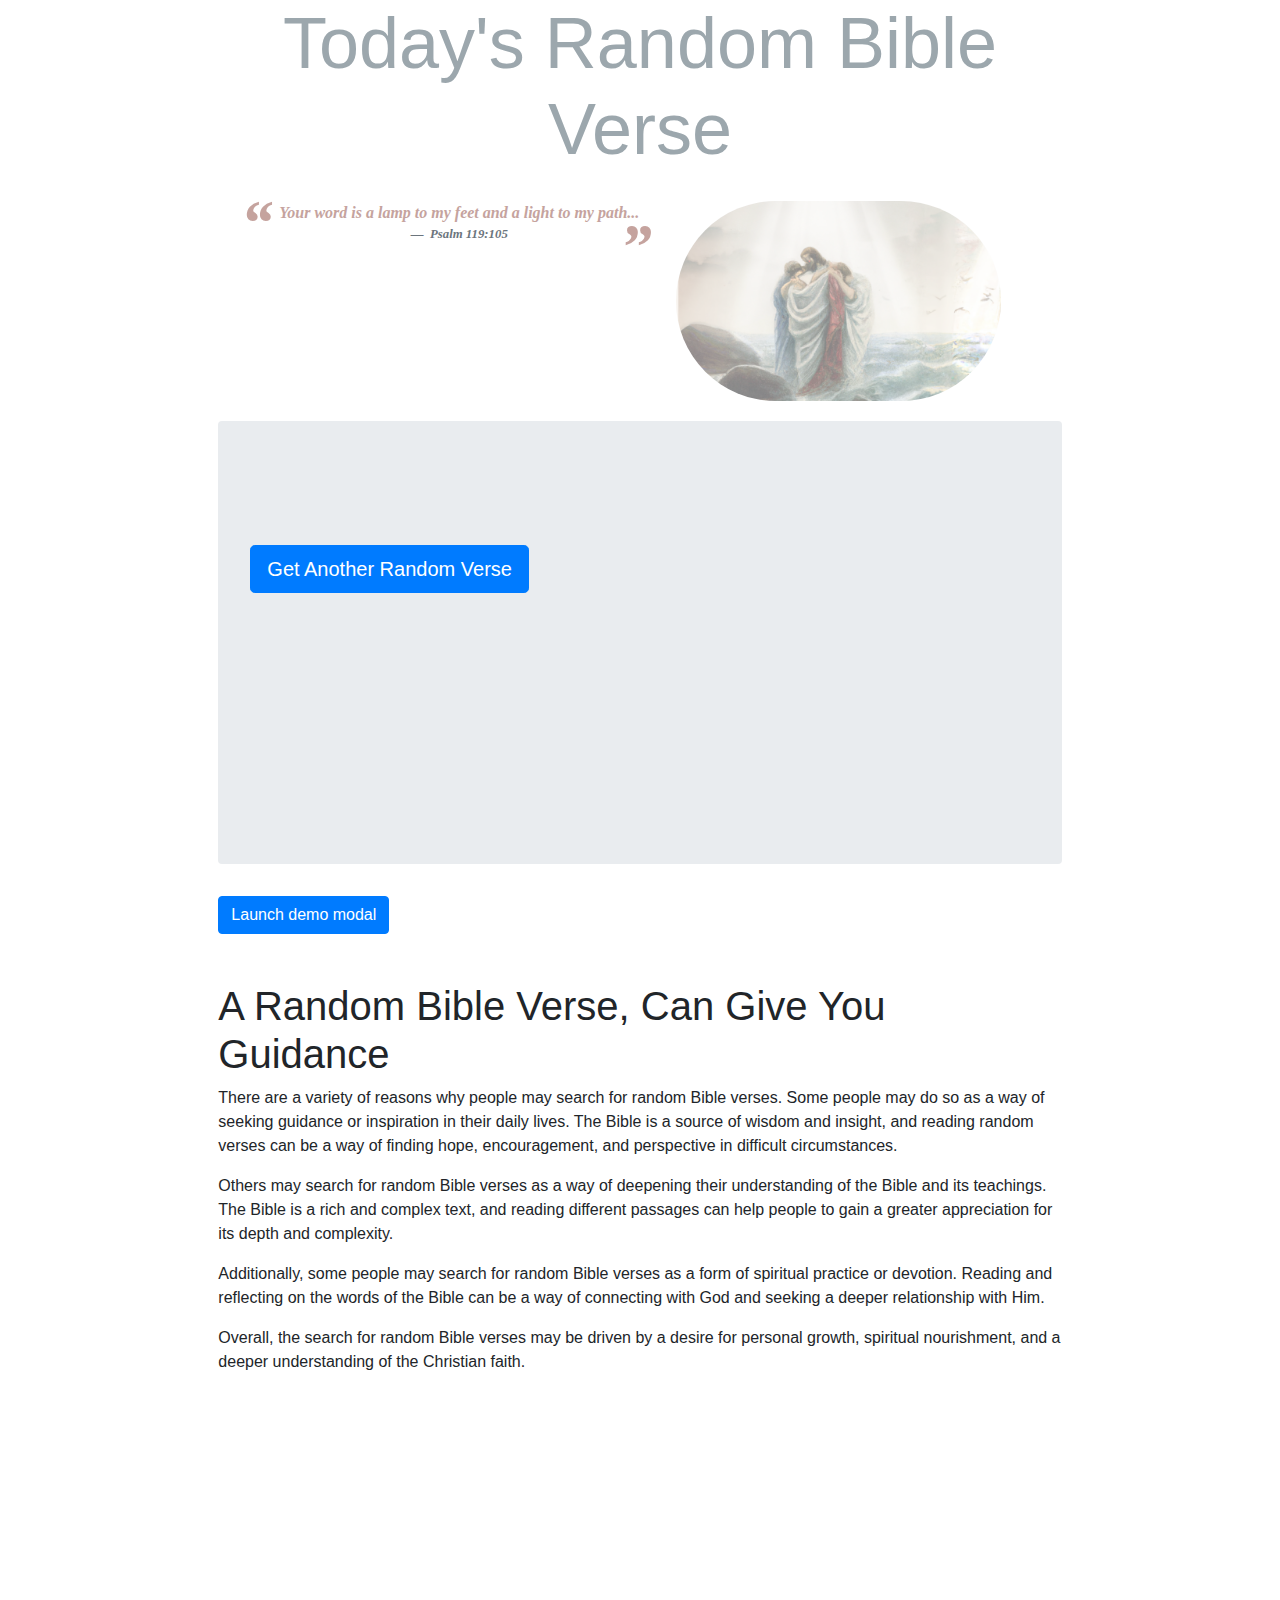
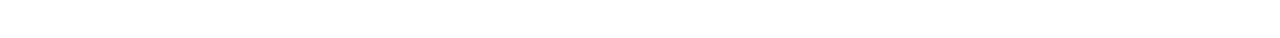
==== index.html @ 4c1b25fa "added GA" ====
<!DOCTYPE html>
<html>
  <head>
    <meta charset="utf-8" />
    <meta http-equiv="X-UA-Compatible" content="IE=edge" />
    <title>Random Bible Verse Generator</title>
    <meta name="description" content="" />
    <meta name="viewport" content="width=device-width, initial-scale=1" />
    <link
      rel="icon"
      type="image/x-icon"
      href="./styles/random-bible-verse-logo.png"
    />
    <link rel="stylesheet" type="text/css" href="./styles/main.css" />
    <link
      rel="stylesheet"
      href="https://cdn.jsdelivr.net/npm/bootstrap@4.3.1/dist/css/bootstrap.min.css"
      integrity="sha384-ggOyR0iXCbMQv3Xipma34MD+dH/1fQ784/j6cY/iJTQUOhcWr7x9JvoRxT2MZw1T"
      crossorigin="anonymous"
    />
  </head>
  <script
    async
    src="https://www.googletagmanager.com/gtag/js?id=G-FK5TZYLP61"
  ></script>
  <script>
    window.dataLayer = window.dataLayer || [];
    function gtag() {
      dataLayer.push(arguments);
    }
    gtag("js", new Date());

    gtag("config", "G-FK5TZYLP61");
  </script>
  <body>
    <div class="container-fluid">
      <div class="row">
        <div class="col-md-2"></div>
        <div class="col-md-8">
          <h1 class="display-3" id="header">Today's Random Bible Verse</h1>
          <div class="card-body wrapper headerhero">
            <blockquote>
              <p>Your word is a lamp to my feet and a light to my path...</p>
              <footer class="blockquote-footer">
                <cite title="Random Bible Verse Generator">Psalm 119:105</cite>
              </footer>
            </blockquote>
            <div style="display: inline-block; vertical-align: top">
              <img
                class="heroImg"
                src="./styles/jesus-random-bible-verse.png"
                alt="random bible verse"
              />
            </div>
          </div>
        </div>
        <div class="col-md-2"></div>
      </div>
    </div>
    <div class="row">
      <div class="col-md-2"></div>
      <div class="col-md-8">
        <div class="rounded jumbotron">
          <p id="pBtn" class="lead">
            <a
              class="btn btn-primary btn-lg"
              id="btnGet"
              href="#"
              role="button"
            >
              Get Another Random Verse
            </a>
          </p>
          <div id="jtHeader">
            <h1 class="medium" id="book"></h1>
            <p class="lead" id="output"></p>
          </div>
          <div id="Content" class="row">
            <div id="txtContent" class="col-md-6">
              <p id="ai" class="scro" />
            </div>
            <div id="imgContent" class="col-md-6">
              <img id="aiImg" />
            </div>
          </div>
        </div>
        <!-- Button trigger modal -->
        <button
          type="button"
          class="btn btn-primary"
          data-toggle="modal"
          data-target="#exampleModalLong"
        >
          Launch demo modal
        </button>
        <article>
          <h1 class="display-6">A Random Bible Verse, Can Give You Guidance</h1>
          <p>
            There are a variety of reasons why people may search for random
            Bible verses. Some people may do so as a way of seeking guidance or
            inspiration in their daily lives. The Bible is a source of wisdom
            and insight, and reading random verses can be a way of finding hope,
            encouragement, and perspective in difficult circumstances.
          </p>
          <p>
            Others may search for random Bible verses as a way of deepening
            their understanding of the Bible and its teachings. The Bible is a
            rich and complex text, and reading different passages can help
            people to gain a greater appreciation for its depth and complexity.
          </p>
          <p>
            Additionally, some people may search for random Bible verses as a
            form of spiritual practice or devotion. Reading and reflecting on
            the words of the Bible can be a way of connecting with God and
            seeking a deeper relationship with Him.
          </p>
          <p>
            Overall, the search for random Bible verses may be driven by a
            desire for personal growth, spiritual nourishment, and a deeper
            understanding of the Christian faith.
          </p>
        </article>
      </div>
      <div class="col-md-2"></div>
    </div>
    <iframe
      style="width: 98%"
      scrolling="no"
      src="https://i54cdn.s3.us-west-1.amazonaws.com/friends.html"
      frameborder="0"
    >
      Sorry, but your browser does not support frames.
    </iframe>
    <script
      src="https://code.jquery.com/jquery-3.3.1.slim.min.js"
      integrity="sha384-q8i/X+965DzO0rT7abK41JStQIAqVgRVzpbzo5smXKp4YfRvH+8abtTE1Pi6jizo"
      crossorigin="anonymous"
    ></script>
    <script
      src="https://cdn.jsdelivr.net/npm/popper.js@1.14.7/dist/umd/popper.min.js"
      integrity="sha384-UO2eT0CpHqdSJQ6hJty5KVphtPhzWj9WO1clHTMGa3JDZwrnQq4sF86dIHNDz0W1"
      crossorigin="anonymous"
    ></script>
    <script
      src="https://cdn.jsdelivr.net/npm/bootstrap@4.3.1/dist/js/bootstrap.min.js"
      integrity="sha384-JjSmVgyd0p3pXB1rRibZUAYoIIy6OrQ6VrjIEaFf/nJGzIxFDsf4x0xIM+B07jRM"
      crossorigin="anonymous"
    ></script>
    <script src="./code/main.js" async defer></script>
  </body>
</html>
---- styles/main.css ----
.scr{
    font-weight: bold;
    padding-left: 1em;
    background-color: lemonchiffon;
    padding-top, padding-bottom: 5px;
}
.scro{
    font-weight: bold;
    padding-left: 1em;
}
.details {
    padding: 1em;
    color: steelblue ;
    font-style: italic;
    font-size: small;
}
.trueout{
    display: none;
}
.heroImg{
    height: 200px;
    opacity: .5;
    border-radius: 200px;
    margin-left: 2em;
}

.wrapper {text-align: center;}

blockquote {
    position: relative;
    margin: 0 auto;
    max-width: 500px;
    font-style: italic;
    margin-left: 1em;
    font-family: Georgia, "Times New Roman", serif;
    color: #C5A39E;
    font-weight: bold;
    display:inline-block
}
blockquote:before {
  position: absolute;
  content: open-quote;
  font-size: 4em;
  margin-left: -0.6em;
  margin-top: -0.4em;
}
blockquote:after {
  position: absolute;
  content: close-quote;
  font-size: 4em;
  bottom: 0;
  right: 0;
  margin-right: -0.2em;
  margin-bottom: -0.8em;
}
blockquote p {
    display: inline;
    text-align: left;
}

img{
    align: top;
    height: 200px;
    margin-left: 2em;
    border-radius: 30px;
}
#aiImg{
    width: 100%;
    height: auto;
}

#Content{
    text-align: center;
    align-content: center;
    margin-top, margin-bottom: 2em;
    min-width: 100%;
    display: inline-block;
}
#txtContent{
    width: 55%;
    display: inline-block;
    text-align: left;
    padding: 1em;
    margin: 1.25em;
    border-width: 1px;
    border-color: black;
    border-style: solid
    vertical-align: top;
    min-width: 460px;
}
#imgContent{
    width:35%;
    display: inline-block;
    text-align: left;
    padding: 1em;
    margin: 1.25em;
    vertical-align: top;
    min-width: 460px;

}
#header{
    text-align: center;
    color: #9CA7AD;
}
#pBtn{
    text-align: left;
    padding-top: 3em;
}
#ai{
    width: 85%;
    heigh: auto;
}
article{
    margin-top: 3em;
}
#footer{
    padding-top: 3em;
    padding-bottom: 2em;
}
#midFooter{
    background-color: #E9ECEF;
}

iframe{
    margin-bottom: 1em;
    height: 225px
}
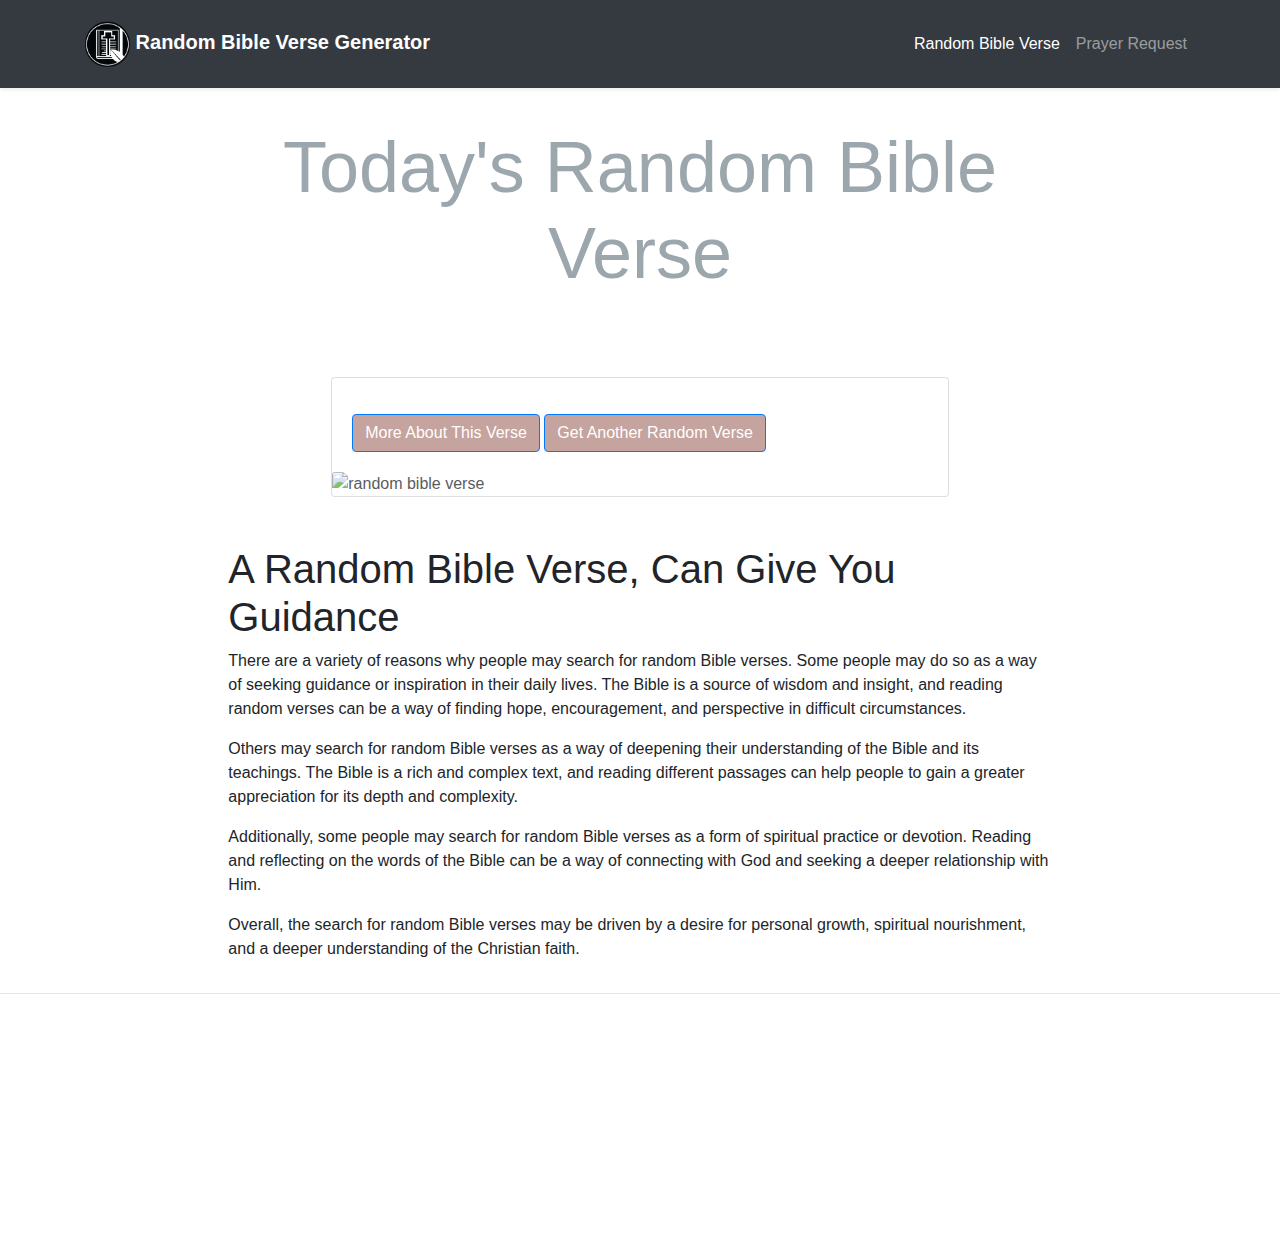
==== commit bc7dca88: "implemented spinner" ====
--- a/index.html
+++ b/index.html
@@ -11,13 +11,13 @@
       type="image/x-icon"
       href="./styles/random-bible-verse-logo.png"
     />
-    <link rel="stylesheet" type="text/css" href="./styles/main.css" />
     <link
       rel="stylesheet"
       href="https://cdn.jsdelivr.net/npm/bootstrap@4.3.1/dist/css/bootstrap.min.css"
       integrity="sha384-ggOyR0iXCbMQv3Xipma34MD+dH/1fQ784/j6cY/iJTQUOhcWr7x9JvoRxT2MZw1T"
       crossorigin="anonymous"
     />
+    <link rel="stylesheet" type="text/css" href="./styles/main.css" />
   </head>
   <script
     async
@@ -33,96 +33,124 @@
     gtag("config", "G-FK5TZYLP61");
   </script>
   <body>
+    <nav class="navbar navbar-expand-lg py-3 navbar-dark bg-dark shadow-sm">
+      <div class="container">
+        <a href="#" class="navbar-brand">
+          <!-- Logo Image -->
+          <img
+            class="logo"
+            src="./styles/random-bible-verse-logo.png"
+            alt="saas valuations and forecasting"
+            class="d-inline-block align-middle mr-2"
+          />
+          <!-- Logo Text -->
+          <span class="text-capitalize font-weight-bold"
+            >Random Bible Verse Generator</span
+          >
+        </a>
+
+        <button
+          type="button"
+          data-toggle="collapse"
+          data-target="#navbarSupportedContent"
+          aria-controls="navbarSupportedContent"
+          aria-expanded="false"
+          aria-label="Toggle navigation"
+          class="navbar-toggler"
+        >
+          <span class="navbar-toggler-icon"></span>
+        </button>
+
+        <div id="navbarSupportedContent" class="collapse navbar-collapse">
+          <ul class="navbar-nav ml-auto">
+            <li class="nav-item active">
+              <a href="./index.html" class="nav-link">Random Bible Verse</a>
+            </li>
+            <li class="nav-item">
+              <a href="./saas-forecasting.html" class="nav-link"
+                >Prayer Request</a
+              >
+            </li>
+          </ul>
+        </div>
+      </div>
+    </nav>
     <div class="container-fluid">
       <div class="row">
         <div class="col-md-2"></div>
         <div class="col-md-8">
           <h1 class="display-3" id="header">Today's Random Bible Verse</h1>
-          <div class="card-body wrapper headerhero">
-            <blockquote>
-              <p>Your word is a lamp to my feet and a light to my path...</p>
-              <footer class="blockquote-footer">
-                <cite title="Random Bible Verse Generator">Psalm 119:105</cite>
-              </footer>
-            </blockquote>
-            <div style="display: inline-block; vertical-align: top">
-              <img
-                class="heroImg"
-                src="./styles/jesus-random-bible-verse.png"
-                alt="random bible verse"
-              />
+        </div>
+        <div class="col-md-2"></div>
+      </div>
+      <div class="row">
+        <div class="col-md-2"></div>
+        <div class="col-md-8 center-block">
+          <div class="card" style="width: 75%">
+            <div class="card-body">
+              <h5 class="card-title" id="book"></h5>
+              <p class="card-text" id="output"></p>
+              <p class="card-text" id="ai"></p>
+              <a id="btnDetails" href="#" class="btn btn-primary" role="button"
+                >More About This Verse</a
+              >
+              <a class="btn btn-primary" id="btnGet" href="#" role="button">
+                <span id="btnShow1">Get Another Random Verse</span>
+                <div id="activity1">
+                  <span
+                    class="spinner-border spinner-border-sm"
+                    role="status"
+                    aria-hidden="true"
+                  ></span>
+                  <span class="visually-hidden" aria-hidden="true"
+                    >Loading...</span
+                  >
+                </div>
+              </a>
             </div>
+            <img
+              id="aiImg"
+              class="card-img-top"
+              src="..."
+              alt="random bible verse"
+            />
           </div>
+          <article>
+            <h1 class="display-6">
+              A Random Bible Verse, Can Give You Guidance
+            </h1>
+            <p>
+              There are a variety of reasons why people may search for random
+              Bible verses. Some people may do so as a way of seeking guidance
+              or inspiration in their daily lives. The Bible is a source of
+              wisdom and insight, and reading random verses can be a way of
+              finding hope, encouragement, and perspective in difficult
+              circumstances.
+            </p>
+            <p>
+              Others may search for random Bible verses as a way of deepening
+              their understanding of the Bible and its teachings. The Bible is a
+              rich and complex text, and reading different passages can help
+              people to gain a greater appreciation for its depth and
+              complexity.
+            </p>
+            <p>
+              Additionally, some people may search for random Bible verses as a
+              form of spiritual practice or devotion. Reading and reflecting on
+              the words of the Bible can be a way of connecting with God and
+              seeking a deeper relationship with Him.
+            </p>
+            <p>
+              Overall, the search for random Bible verses may be driven by a
+              desire for personal growth, spiritual nourishment, and a deeper
+              understanding of the Christian faith.
+            </p>
+          </article>
         </div>
         <div class="col-md-2"></div>
       </div>
     </div>
-    <div class="row">
-      <div class="col-md-2"></div>
-      <div class="col-md-8">
-        <div class="rounded jumbotron">
-          <p id="pBtn" class="lead">
-            <a
-              class="btn btn-primary btn-lg"
-              id="btnGet"
-              href="#"
-              role="button"
-            >
-              Get Another Random Verse
-            </a>
-          </p>
-          <div id="jtHeader">
-            <h1 class="medium" id="book"></h1>
-            <p class="lead" id="output"></p>
-          </div>
-          <div id="Content" class="row">
-            <div id="txtContent" class="col-md-6">
-              <p id="ai" class="scro" />
-            </div>
-            <div id="imgContent" class="col-md-6">
-              <img id="aiImg" />
-            </div>
-          </div>
-        </div>
-        <!-- Button trigger modal -->
-        <button
-          type="button"
-          class="btn btn-primary"
-          data-toggle="modal"
-          data-target="#exampleModalLong"
-        >
-          Launch demo modal
-        </button>
-        <article>
-          <h1 class="display-6">A Random Bible Verse, Can Give You Guidance</h1>
-          <p>
-            There are a variety of reasons why people may search for random
-            Bible verses. Some people may do so as a way of seeking guidance or
-            inspiration in their daily lives. The Bible is a source of wisdom
-            and insight, and reading random verses can be a way of finding hope,
-            encouragement, and perspective in difficult circumstances.
-          </p>
-          <p>
-            Others may search for random Bible verses as a way of deepening
-            their understanding of the Bible and its teachings. The Bible is a
-            rich and complex text, and reading different passages can help
-            people to gain a greater appreciation for its depth and complexity.
-          </p>
-          <p>
-            Additionally, some people may search for random Bible verses as a
-            form of spiritual practice or devotion. Reading and reflecting on
-            the words of the Bible can be a way of connecting with God and
-            seeking a deeper relationship with Him.
-          </p>
-          <p>
-            Overall, the search for random Bible verses may be driven by a
-            desire for personal growth, spiritual nourishment, and a deeper
-            understanding of the Christian faith.
-          </p>
-        </article>
-      </div>
-      <div class="col-md-2"></div>
-    </div>
+    <hr />
     <iframe
       style="width: 98%"
       scrolling="no"
--- a/styles/main.css
+++ b/styles/main.css
@@ -24,7 +24,26 @@
     margin-left: 2em;
 }
 
+.btn-primary, .btn-primary:visited {
+    background-color: #C5A39E !important;
+}
+.btn-primary:hover, .btn-primary:active{
+    background-color: #9CA7AD !important;
+}
+
+
 .wrapper {text-align: center;}
+
+.card-text{
+    font-size: 25px;
+    text-align: justify;
+    text-justify: inter-word;
+}
+.card-title
+{
+    font-size: 30px;
+    color: #C5A39E;
+}
 
 blockquote {
     position: relative;
@@ -57,18 +76,27 @@
     display: inline;
     text-align: left;
 }
-
+/**
 img{
     align: top;
     height: 200px;
     margin-left: 2em;
     border-radius: 30px;
+}**/
+.logo{
+    width:45px;
+    height:auto ;
 }
 #aiImg{
     width: 100%;
-    height: auto;
+    opacity: .75;
 }
-
+.card {
+        margin: 0 auto; /* Added */
+        float: none; /* Added */
+        margin-bottom: 10px; /* Added */
+        width: 25%;
+}
 #Content{
     text-align: center;
     align-content: center;
@@ -101,13 +129,14 @@
 #header{
     text-align: center;
     color: #9CA7AD;
+    padding-top: .5em;
+    padding-bottom: 1em;
 }
 #pBtn{
     text-align: left;
     padding-top: 3em;
 }
 #ai{
-    width: 85%;
     heigh: auto;
 }
 article{
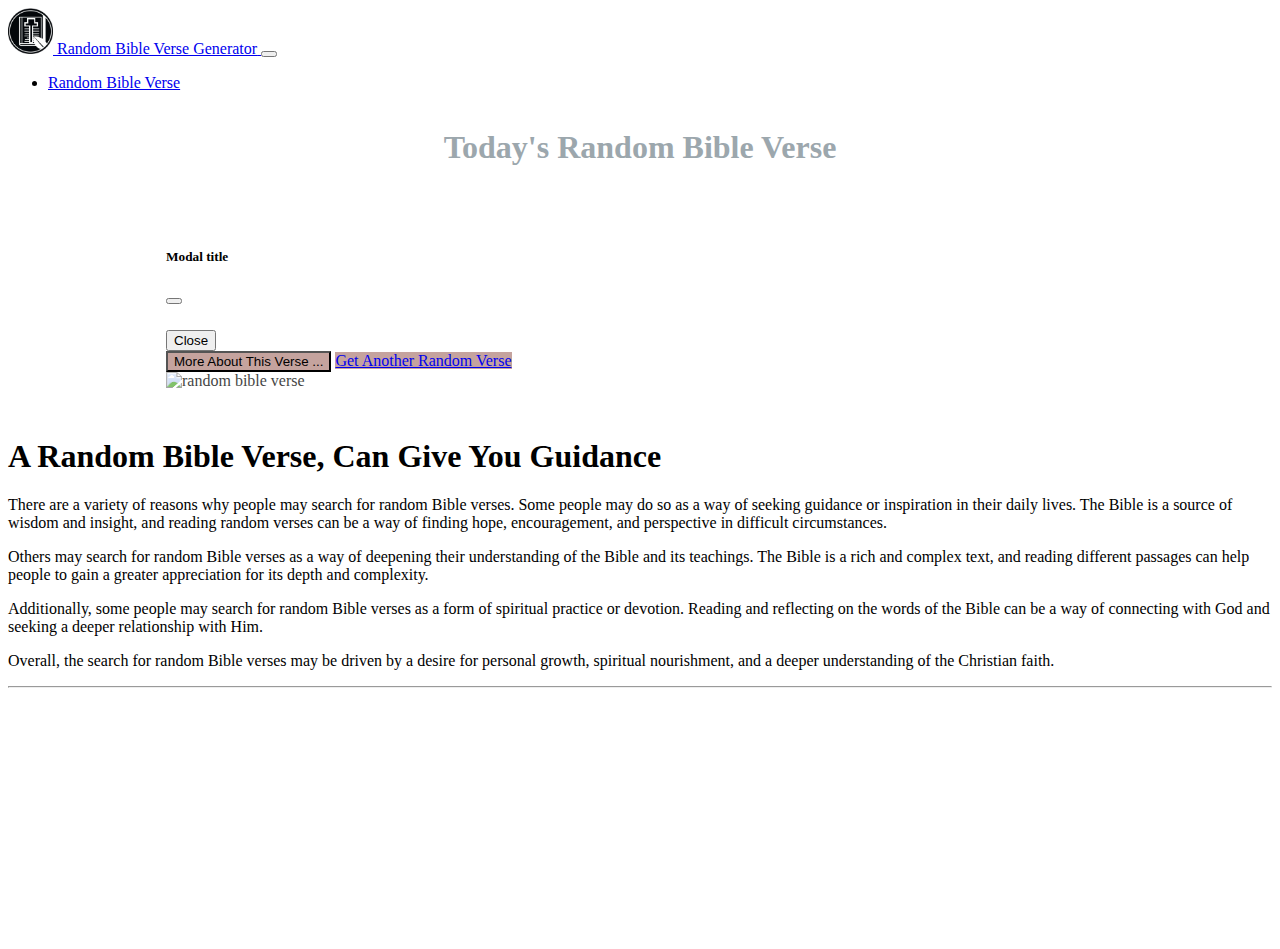
==== commit d4555abc: "added model popup" ====
--- a/index.html
+++ b/index.html
@@ -12,26 +12,31 @@
       href="./styles/random-bible-verse-logo.png"
     />
     <link
+      href="https://cdn.jsdelivr.net/npm/bootstrap@5.3.0-alpha1/dist/css/bootstrap.min.css"
       rel="stylesheet"
-      href="https://cdn.jsdelivr.net/npm/bootstrap@4.3.1/dist/css/bootstrap.min.css"
-      integrity="sha384-ggOyR0iXCbMQv3Xipma34MD+dH/1fQ784/j6cY/iJTQUOhcWr7x9JvoRxT2MZw1T"
+      integrity="sha384-GLhlTQ8iRABdZLl6O3oVMWSktQOp6b7In1Zl3/Jr59b6EGGoI1aFkw7cmDA6j6gD"
       crossorigin="anonymous"
     />
     <link rel="stylesheet" type="text/css" href="./styles/main.css" />
+    <script
+      src="https://cdn.jsdelivr.net/npm/bootstrap@5.3.0-alpha1/dist/js/bootstrap.bundle.min.js"
+      integrity="sha384-w76AqPfDkMBDXo30jS1Sgez6pr3x5MlQ1ZAGC+nuZB+EYdgRZgiwxhTBTkF7CXvN"
+      crossorigin="anonymous"
+    ></script>
+    <script
+      async
+      src="https://www.googletagmanager.com/gtag/js?id=G-FK5TZYLP61"
+    ></script>
+    <script>
+      window.dataLayer = window.dataLayer || [];
+      function gtag() {
+        dataLayer.push(arguments);
+      }
+      gtag("js", new Date());
+
+      gtag("config", "G-FK5TZYLP61");
+    </script>
   </head>
-  <script
-    async
-    src="https://www.googletagmanager.com/gtag/js?id=G-FK5TZYLP61"
-  ></script>
-  <script>
-    window.dataLayer = window.dataLayer || [];
-    function gtag() {
-      dataLayer.push(arguments);
-    }
-    gtag("js", new Date());
-
-    gtag("config", "G-FK5TZYLP61");
-  </script>
   <body>
     <nav class="navbar navbar-expand-lg py-3 navbar-dark bg-dark shadow-sm">
       <div class="container">
@@ -62,14 +67,9 @@
         </button>
 
         <div id="navbarSupportedContent" class="collapse navbar-collapse">
-          <ul class="navbar-nav ml-auto">
+          <ul class="navbar-nav ms-auto">
             <li class="nav-item active">
               <a href="./index.html" class="nav-link">Random Bible Verse</a>
-            </li>
-            <li class="nav-item">
-              <a href="./saas-forecasting.html" class="nav-link"
-                >Prayer Request</a
-              >
             </li>
           </ul>
         </div>
@@ -90,10 +90,52 @@
             <div class="card-body">
               <h5 class="card-title" id="book"></h5>
               <p class="card-text" id="output"></p>
-              <p class="card-text" id="ai"></p>
-              <a id="btnDetails" href="#" class="btn btn-primary" role="button"
-                >More About This Verse</a
+              <!-- Modal -->
+              <div
+                class="modal fade"
+                id="exampleModal"
+                tabindex="-1"
+                aria-labelledby="exampleModalLabel"
+                aria-hidden="true"
               >
+                <div class="modal-dialog">
+                  <div class="modal-content">
+                    <div class="modal-header">
+                      <h5 class="modal-title" id="exampleModalLabel">
+                        Modal title
+                      </h5>
+                      <button
+                        type="button"
+                        class="btn-close"
+                        data-bs-dismiss="modal"
+                        aria-label="Close"
+                      ></button>
+                    </div>
+                    <div class="modal-body">
+                      <p class="card-text" id="ai"></p>
+                    </div>
+                    <div class="modal-footer">
+                      <button
+                        type="button"
+                        class="btn btn-secondary"
+                        data-bs-dismiss="modal"
+                      >
+                        Close
+                      </button>
+                    </div>
+                  </div>
+                </div>
+              </div>
+              <button
+                id="btnDetails"
+                href="#"
+                class="btn btn-primary"
+                type="button"
+                data-bs-toggle="modal"
+                data-bs-target="#exampleModal"
+              >
+                More About This Verse ...
+              </button>
               <a class="btn btn-primary" id="btnGet" href="#" role="button">
                 <span id="btnShow1">Get Another Random Verse</span>
                 <div id="activity1">
@@ -108,12 +150,7 @@
                 </div>
               </a>
             </div>
-            <img
-              id="aiImg"
-              class="card-img-top"
-              src="..."
-              alt="random bible verse"
-            />
+            <img id="aiImg" class="card-img-top" alt="random bible verse" />
           </div>
           <article>
             <h1 class="display-6">
@@ -159,21 +196,6 @@
     >
       Sorry, but your browser does not support frames.
     </iframe>
-    <script
-      src="https://code.jquery.com/jquery-3.3.1.slim.min.js"
-      integrity="sha384-q8i/X+965DzO0rT7abK41JStQIAqVgRVzpbzo5smXKp4YfRvH+8abtTE1Pi6jizo"
-      crossorigin="anonymous"
-    ></script>
-    <script
-      src="https://cdn.jsdelivr.net/npm/popper.js@1.14.7/dist/umd/popper.min.js"
-      integrity="sha384-UO2eT0CpHqdSJQ6hJty5KVphtPhzWj9WO1clHTMGa3JDZwrnQq4sF86dIHNDz0W1"
-      crossorigin="anonymous"
-    ></script>
-    <script
-      src="https://cdn.jsdelivr.net/npm/bootstrap@4.3.1/dist/js/bootstrap.min.js"
-      integrity="sha384-JjSmVgyd0p3pXB1rRibZUAYoIIy6OrQ6VrjIEaFf/nJGzIxFDsf4x0xIM+B07jRM"
-      crossorigin="anonymous"
-    ></script>
     <script src="./code/main.js" async defer></script>
   </body>
 </html>
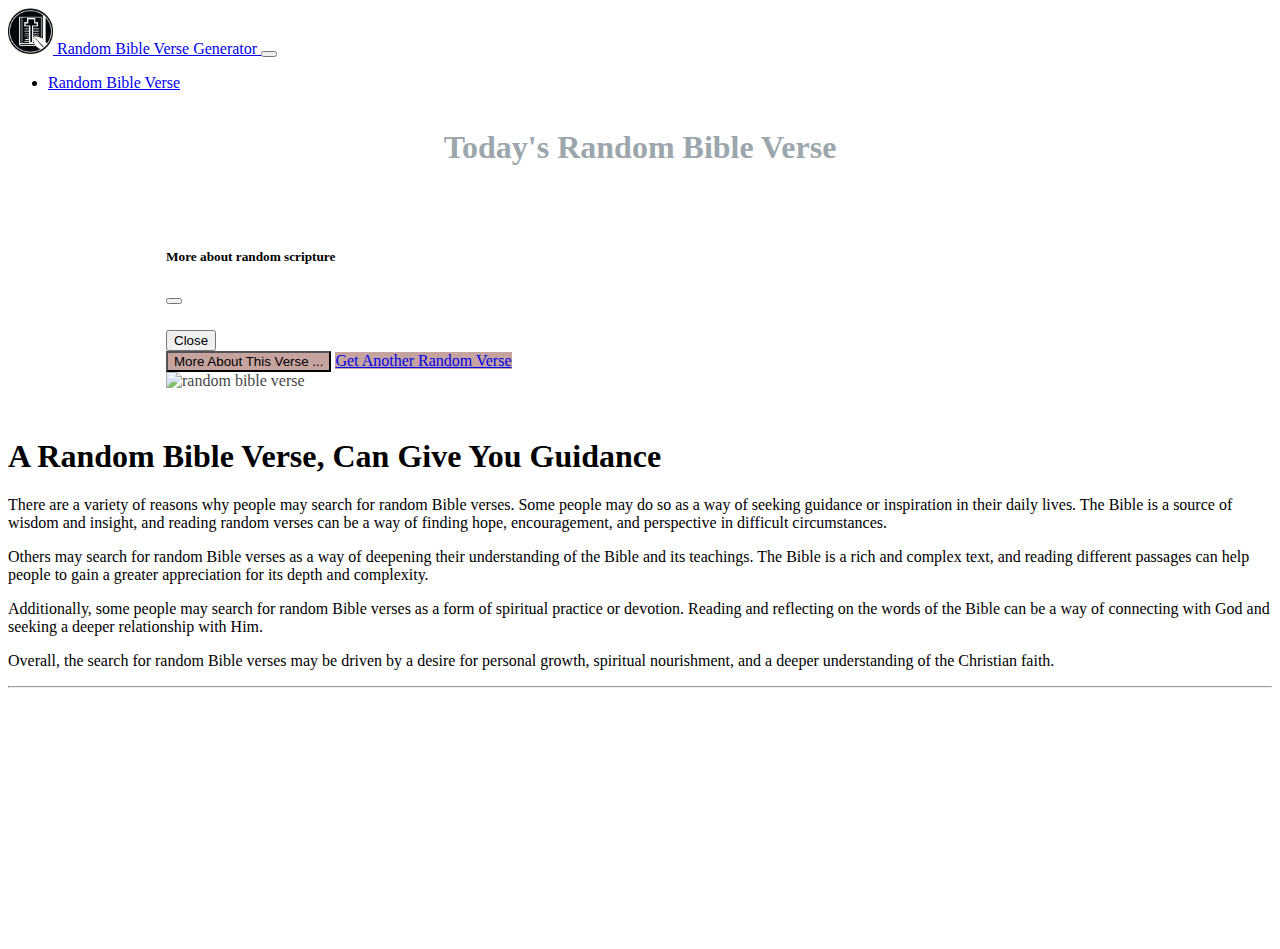
==== commit 6b4636cc: "fixed minor issue with modal title" ====
--- a/index.html
+++ b/index.html
@@ -102,7 +102,7 @@
                   <div class="modal-content">
                     <div class="modal-header">
                       <h5 class="modal-title" id="exampleModalLabel">
-                        Modal title
+                        More about random scripture
                       </h5>
                       <button
                         type="button"
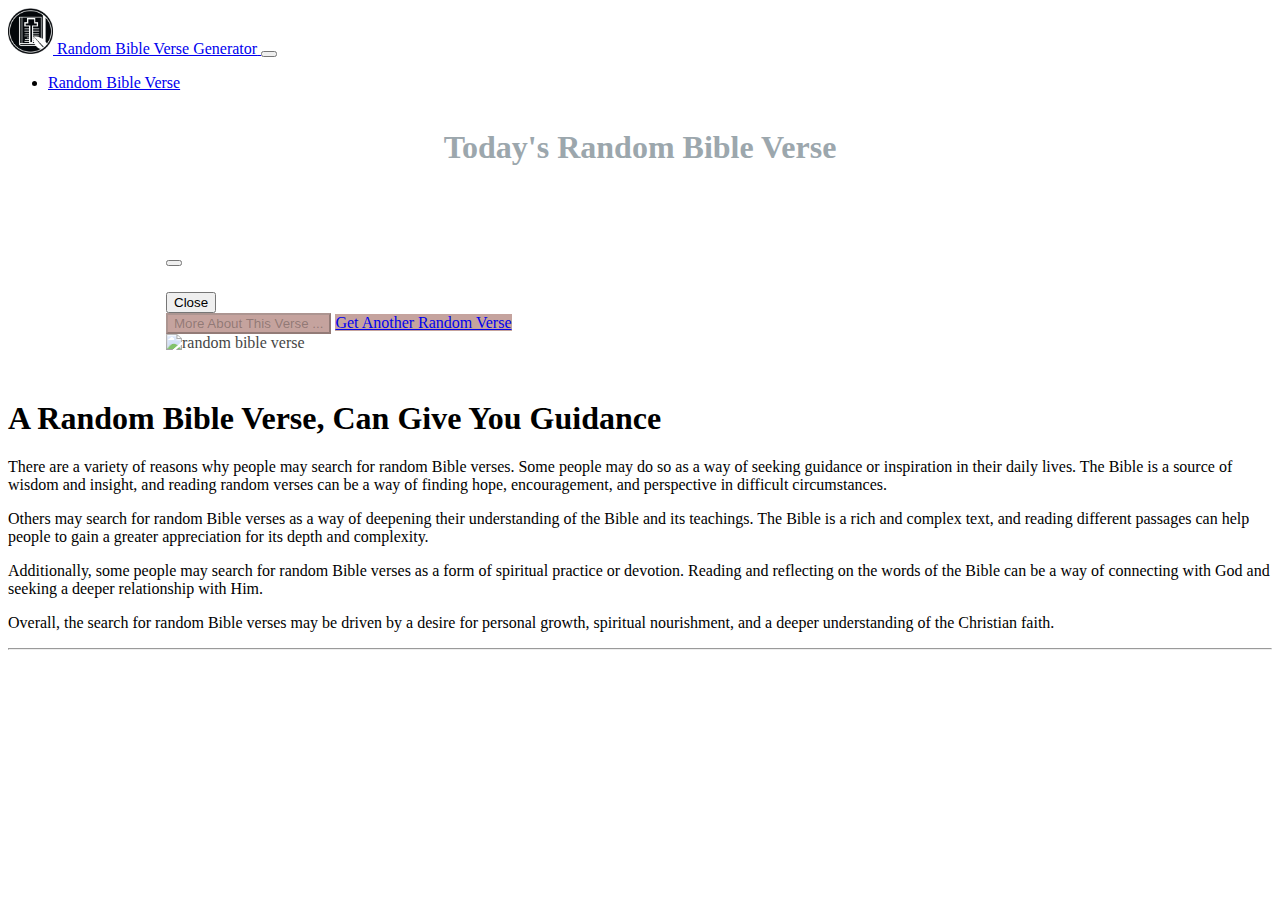
==== commit f92d7f91: "fixed several usability issues" ====
--- a/index.html
+++ b/index.html
@@ -102,7 +102,6 @@
                   <div class="modal-content">
                     <div class="modal-header">
                       <h5 class="modal-title" id="exampleModalLabel">
-                        More about random scripture
                       </h5>
                       <button
                         type="button"
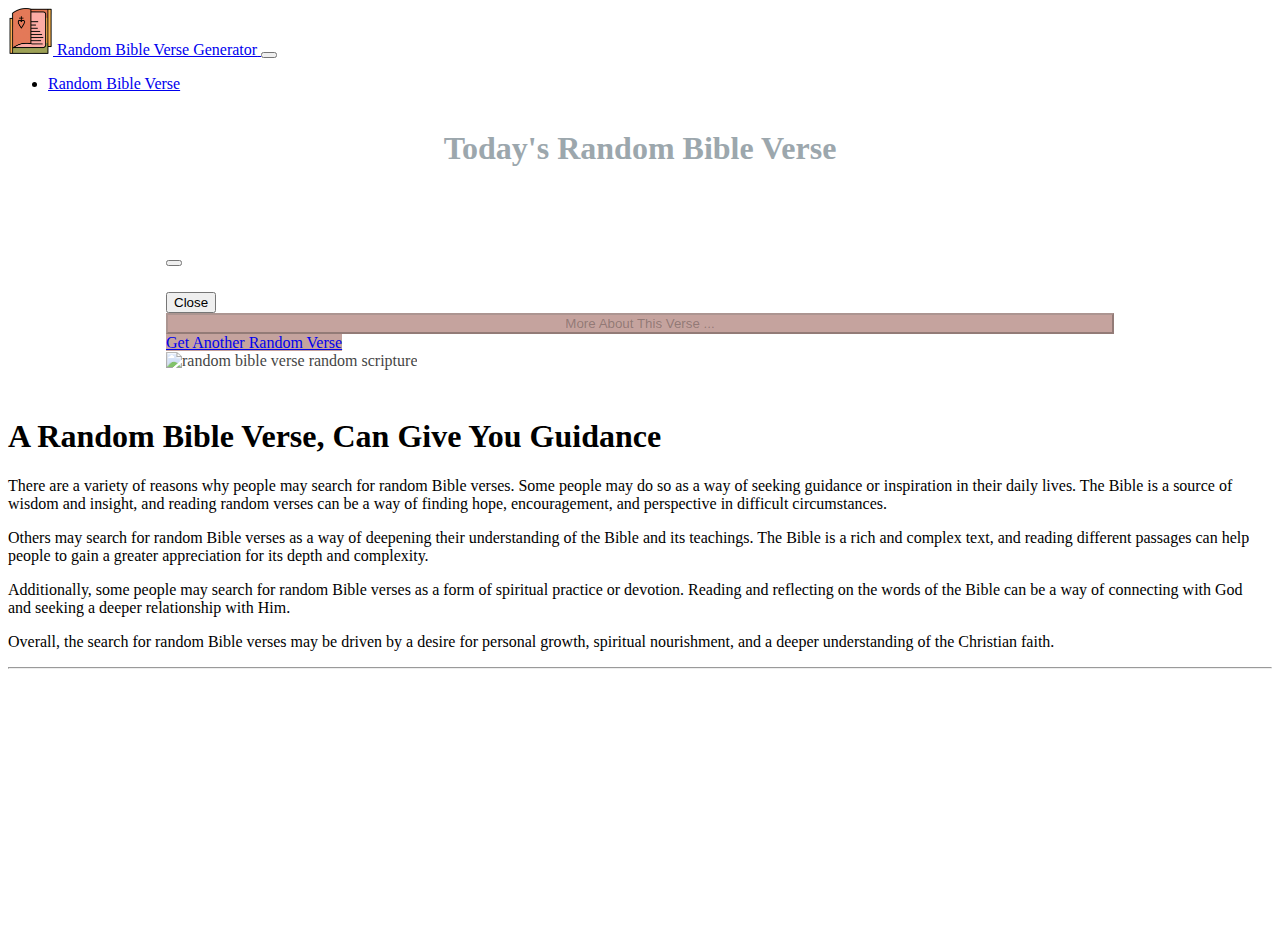
==== commit adfbd6b6: "fixed mobile burger, button sizes for mobile" ====
--- a/index.html
+++ b/index.html
@@ -45,7 +45,7 @@
           <img
             class="logo"
             src="./styles/random-bible-verse-logo.png"
-            alt="saas valuations and forecasting"
+            alt="random bible verse random scripture"
             class="d-inline-block align-middle mr-2"
           />
           <!-- Logo Text -->
@@ -56,8 +56,8 @@
 
         <button
           type="button"
-          data-toggle="collapse"
-          data-target="#navbarSupportedContent"
+          data-bs-toggle="collapse"
+          data-bs-target="#navbarSupportedContent"
           aria-controls="navbarSupportedContent"
           aria-expanded="false"
           aria-label="Toggle navigation"
@@ -101,8 +101,7 @@
                 <div class="modal-dialog">
                   <div class="modal-content">
                     <div class="modal-header">
-                      <h5 class="modal-title" id="exampleModalLabel">
-                      </h5>
+                      <h5 class="modal-title" id="exampleModalLabel"></h5>
                       <button
                         type="button"
                         class="btn-close"
@@ -149,7 +148,7 @@
                 </div>
               </a>
             </div>
-            <img id="aiImg" class="card-img-top" alt="random bible verse" />
+            <img id="aiImg" class="card-img-top" alt="random bible verse random scripture" />
           </div>
           <article>
             <h1 class="display-6">
--- a/styles/main.css
+++ b/styles/main.css
@@ -1,3 +1,14 @@
+article{
+    margin-top: 3em;
+}
+iframe{
+    margin-bottom: 1em;
+    height: 225px
+}
+p{
+    text-justify: inter-word;
+    padding-right: 1em; 
+}
 .scr{
     font-weight: bold;
     padding-left: 1em;
@@ -44,58 +55,20 @@
     font-size: 30px;
     color: #C5A39E;
 }
-
-blockquote {
-    position: relative;
-    margin: 0 auto;
-    max-width: 500px;
-    font-style: italic;
-    margin-left: 1em;
-    font-family: Georgia, "Times New Roman", serif;
-    color: #C5A39E;
-    font-weight: bold;
-    display:inline-block
-}
-blockquote:before {
-  position: absolute;
-  content: open-quote;
-  font-size: 4em;
-  margin-left: -0.6em;
-  margin-top: -0.4em;
-}
-blockquote:after {
-  position: absolute;
-  content: close-quote;
-  font-size: 4em;
-  bottom: 0;
-  right: 0;
-  margin-right: -0.2em;
-  margin-bottom: -0.8em;
-}
-blockquote p {
-    display: inline;
-    text-align: left;
-}
-/**
-img{
-    align: top;
-    height: 200px;
-    margin-left: 2em;
-    border-radius: 30px;
-}**/
 .logo{
     width:45px;
     height:auto ;
 }
-#aiImg{
-    width: 100%;
-    opacity: .75;
-}
+
 .card {
         margin: 0 auto; /* Added */
         float: none; /* Added */
         margin-bottom: 10px; /* Added */
         width: 25%;
+}
+#aiImg{
+    width: 100%;
+    opacity: .75;
 }
 #Content{
     text-align: center;
@@ -139,18 +112,10 @@
 #ai{
     heigh: auto;
 }
-article{
-    margin-top: 3em;
-}
 #footer{
     padding-top: 3em;
     padding-bottom: 2em;
 }
 #midFooter{
     background-color: #E9ECEF;
-}
-
-iframe{
-    margin-bottom: 1em;
-    height: 225px
 }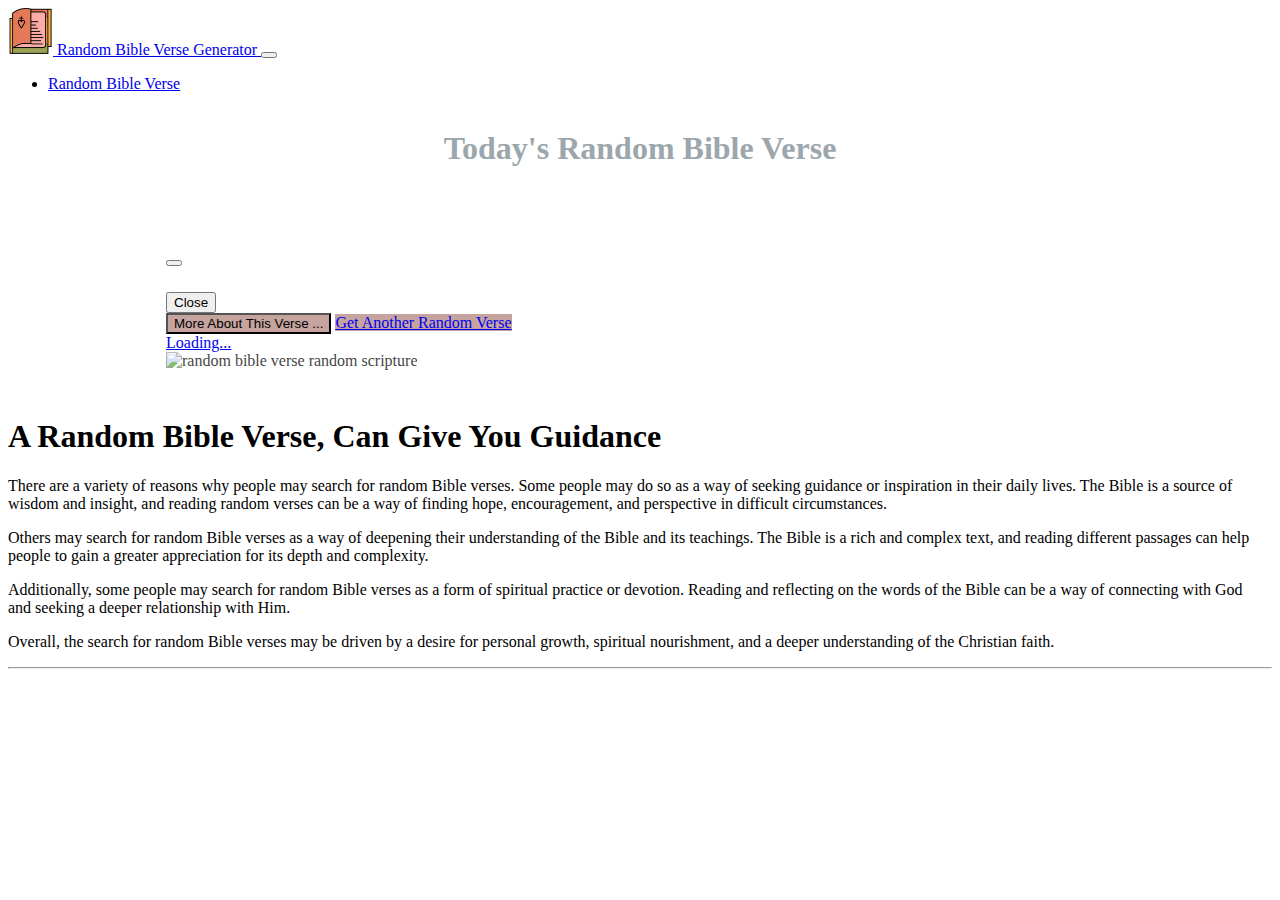
==== commit f1b718cb: "fixing write issue" ====
--- a/index.html
+++ b/index.html
@@ -124,31 +124,37 @@
                   </div>
                 </div>
               </div>
-              <button
-                id="btnDetails"
-                href="#"
-                class="btn btn-primary"
-                type="button"
-                data-bs-toggle="modal"
-                data-bs-target="#exampleModal"
-              >
-                More About This Verse ...
-              </button>
-              <a class="btn btn-primary" id="btnGet" href="#" role="button">
-                <span id="btnShow1">Get Another Random Verse</span>
-                <div id="activity1">
-                  <span
-                    class="spinner-border spinner-border-sm"
-                    role="status"
-                    aria-hidden="true"
-                  ></span>
-                  <span class="visually-hidden" aria-hidden="true"
-                    >Loading...</span
-                  >
-                </div>
-              </a>
+              <div class="btnContainer">
+                <button
+                  id="btnDetails"
+                  href="#"
+                  class="btn btn-primary"
+                  type="button"
+                  data-bs-toggle="modal"
+                  data-bs-target="#exampleModal"
+                >
+                  More About This Verse ...
+                </button>
+                <a class="btn btn-primary" id="btnGet" href="#" role="button">
+                  <span id="btnShow1">Get Another Random Verse</span>
+                  <div id="activity1">
+                    <span
+                      class="spinner-border spinner-border-sm"
+                      role="status"
+                      aria-hidden="true"
+                    ></span>
+                    <span class="visually-hidden" aria-hidden="true"
+                      >Loading...</span
+                    >
+                  </div>
+                </a>
+              </div>
             </div>
-            <img id="aiImg" class="card-img-top" alt="random bible verse random scripture" />
+            <img
+              id="aiImg"
+              class="card-img-top"
+              alt="random bible verse random scripture"
+            />
           </div>
           <article>
             <h1 class="display-6">
@@ -191,6 +197,7 @@
       scrolling="no"
       src="https://i54cdn.s3.us-west-1.amazonaws.com/friends.html"
       frameborder="0"
+      id="cdnFooter"
     >
       Sorry, but your browser does not support frames.
     </iframe>
--- a/styles/main.css
+++ b/styles/main.css
@@ -3,7 +3,6 @@
 }
 iframe{
     margin-bottom: 1em;
-    height: 225px
 }
 p{
     text-justify: inter-word;
